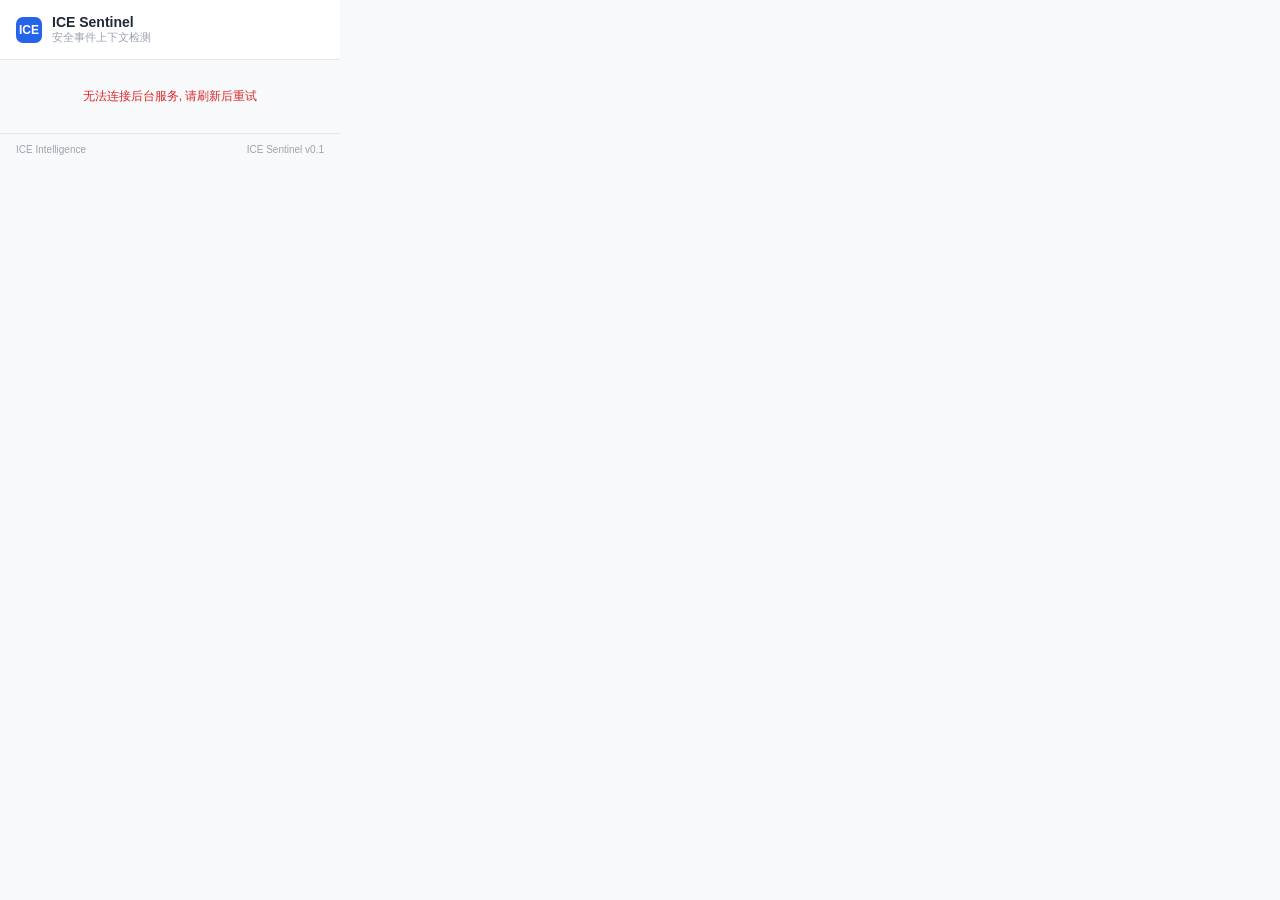
==== extension/popup.html @ 56e62878 "feat(extension): 新增 ICE Sentinel Chrome 扩展 MVP + check_context 接口 - incidents 新增 official_domains JS" ====
<!DOCTYPE html>
<html lang="zh-CN">
<head>
    <meta charset="UTF-8">
    <meta name="viewport" content="width=device-width, initial-scale=1.0">
    <title>ICE Sentinel</title>
    <style>
        :root {
            --brand: #2563EB;
            --bg: #F8F9FA;
            --panel: #FFFFFF;
            --line: #E5E7EB;
            --ink-1: #1F2937;
            --ink-2: #6B7280;
            --ink-3: #9CA3AF;
        }
        * { margin: 0; padding: 0; box-sizing: border-box; }
        body {
            background: var(--bg);
            color: var(--ink-1);
            font-family: -apple-system, "Segoe UI", Roboto, "PingFang SC", "Microsoft YaHei", sans-serif;
            width: 340px;
            font-size: 13px;
        }
        .header {
            background: var(--panel);
            border-bottom: 1px solid var(--line);
            padding: 14px 16px;
            display: flex;
            align-items: center;
            gap: 10px;
        }
        .logo { width: 26px; height: 26px; border-radius: 7px; background: var(--brand); display: flex; align-items: center; justify-content: center; color: #fff; font-weight: 800; font-size: 12px; }
        .title { font-weight: 700; color: var(--ink-1); font-size: 14px; }
        .subtitle { color: var(--ink-3); font-size: 11px; }
        .match-tag { margin-left: auto; font-size: 11px; font-weight: 600; padding: 3px 8px; border-radius: 9999px; }
        .match-tag.safe { background: #ECFDF5; color: #059669; }
        .match-tag.danger { background: #FEF2F2; color: #DC2626; }
        .body { padding: 14px 16px; }
        .empty { text-align: center; padding: 26px 0 20px; color: var(--ink-2); }
        .empty .shield { font-size: 30px; }
        .empty .msg { margin-top: 8px; font-size: 13px; }
        .empty .sub { margin-top: 4px; color: var(--ink-3); font-size: 11px; }
        .item { background: var(--panel); border: 1px solid var(--line); border-radius: 10px; padding: 10px 12px; margin-bottom: 8px; }
        .row-top { display: flex; align-items: center; gap: 8px; }
        .sev {
            flex: none; font-size: 10px; font-weight: 700; padding: 2px 6px; border-radius: 6px; letter-spacing: 0.02em;
        }
        .sev.Critical { background: #FEF2F2; color: #B91C1C; border: 1px solid #FECACA; }
        .sev.High { background: #FFF7ED; color: #C2410C; border: 1px solid #FED7AA; }
        .sev.Medium { background: #FFFBEB; color: #B45309; border: 1px solid #FDE68A; }
        .sev.Low { background: #ECFDF5; color: #047857; border: 1px solid #A7F3D0; }
        .sev.err { background: #F3F4F6; color: #6B7280; border: 1px solid #E5E7EB; }
        .incident-title { font-weight: 600; color: var(--ink-1); flex: 1 1 auto; min-width: 0; overflow: hidden; text-overflow: ellipsis; white-space: nowrap; }
        .meta { margin-top: 6px; color: var(--ink-2); font-size: 11px; }
        .meta .kv { margin-top: 2px; }
        .meta .lbl { color: var(--ink-3); margin-right: 4px; }
        .meta .code { font-family: "SF Mono", Consolas, Menlo, monospace; color: var(--brand); background: #EFF6FF; padding: 1px 5px; border-radius: 4px; }
        .goto { margin-top: 8px; text-align: right; }
        .goto a { color: var(--brand); text-decoration: none; font-size: 11px; font-weight: 600; }
        .goto a:hover { text-decoration: underline; }
        .footer { padding: 10px 16px; border-top: 1px solid var(--line); color: var(--ink-3); font-size: 10px; display: flex; justify-content: space-between; }
        .loading { text-align: center; color: var(--ink-2); padding: 26px 0 20px; font-size: 13px; }
        .spinner { width: 18px; height: 18px; border: 2px solid var(--line); border-top-color: var(--brand); border-radius: 50%; animation: spin 0.8s linear infinite; margin: 0 auto 10px; }
        @keyframes spin { to { transform: rotate(360deg); } }
        .error { color: #DC2626; font-size: 12px; padding: 14px 0; text-align: center; }
    </style>
</head>
<body>
    <div class="header">
        <div class="logo">ICE</div>
        <div>
            <div class="title">ICE Sentinel</div>
            <div class="subtitle">安全事件上下文检测</div>
        </div>
        <span class="match-tag safe" id="matchTag" style="display:none"></span>
    </div>

    <div class="body" id="body">
        <div class="loading" id="loading">
            <div class="spinner"></div>
            <div>正在检测当前页面上下文…</div>
        </div>
        <div class="error" id="error" style="display:none"></div>
        <div class="empty" id="empty" style="display:none">
            <div class="shield">🛡️</div>
            <div class="msg">未检测到关联安全事件</div>
            <div class="sub">当前页面上下文为安全</div>
        </div>
        <div id="list"></div>
    </div>

    <div class="footer">
        <span>ICE Intelligence</span>
        <span>ICE Sentinel v0.1</span>
    </div>

    <script src="popup.js"></script>
</body>
</html>
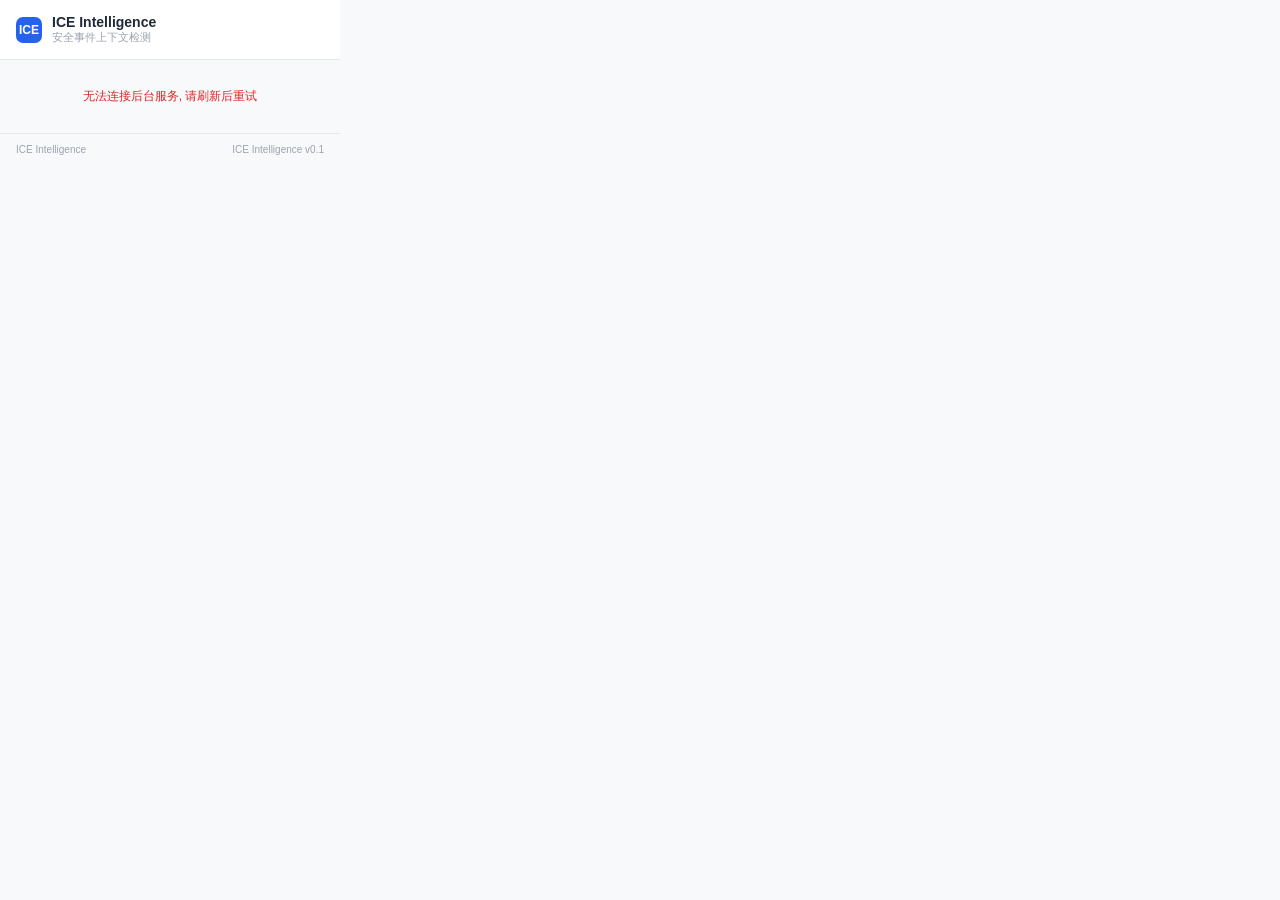
==== commit 3de364a5: "refactor(extension): 品牌统一为 ICE Intelligence, 移除 ICE Sentinel 命名" ====
--- a/extension/popup.html
+++ b/extension/popup.html
@@ -3,7 +3,7 @@
 <head>
     <meta charset="UTF-8">
     <meta name="viewport" content="width=device-width, initial-scale=1.0">
-    <title>ICE Sentinel</title>
+    <title>ICE Intelligence</title>
     <style>
         :root {
             --brand: #2563EB;
@@ -70,7 +70,7 @@
     <div class="header">
         <div class="logo">ICE</div>
         <div>
-            <div class="title">ICE Sentinel</div>
+            <div class="title">ICE Intelligence</div>
             <div class="subtitle">安全事件上下文检测</div>
         </div>
         <span class="match-tag safe" id="matchTag" style="display:none"></span>
@@ -92,7 +92,7 @@
 
     <div class="footer">
         <span>ICE Intelligence</span>
-        <span>ICE Sentinel v0.1</span>
+        <span>ICE Intelligence v0.1</span>
     </div>
 
     <script src="popup.js"></script>
